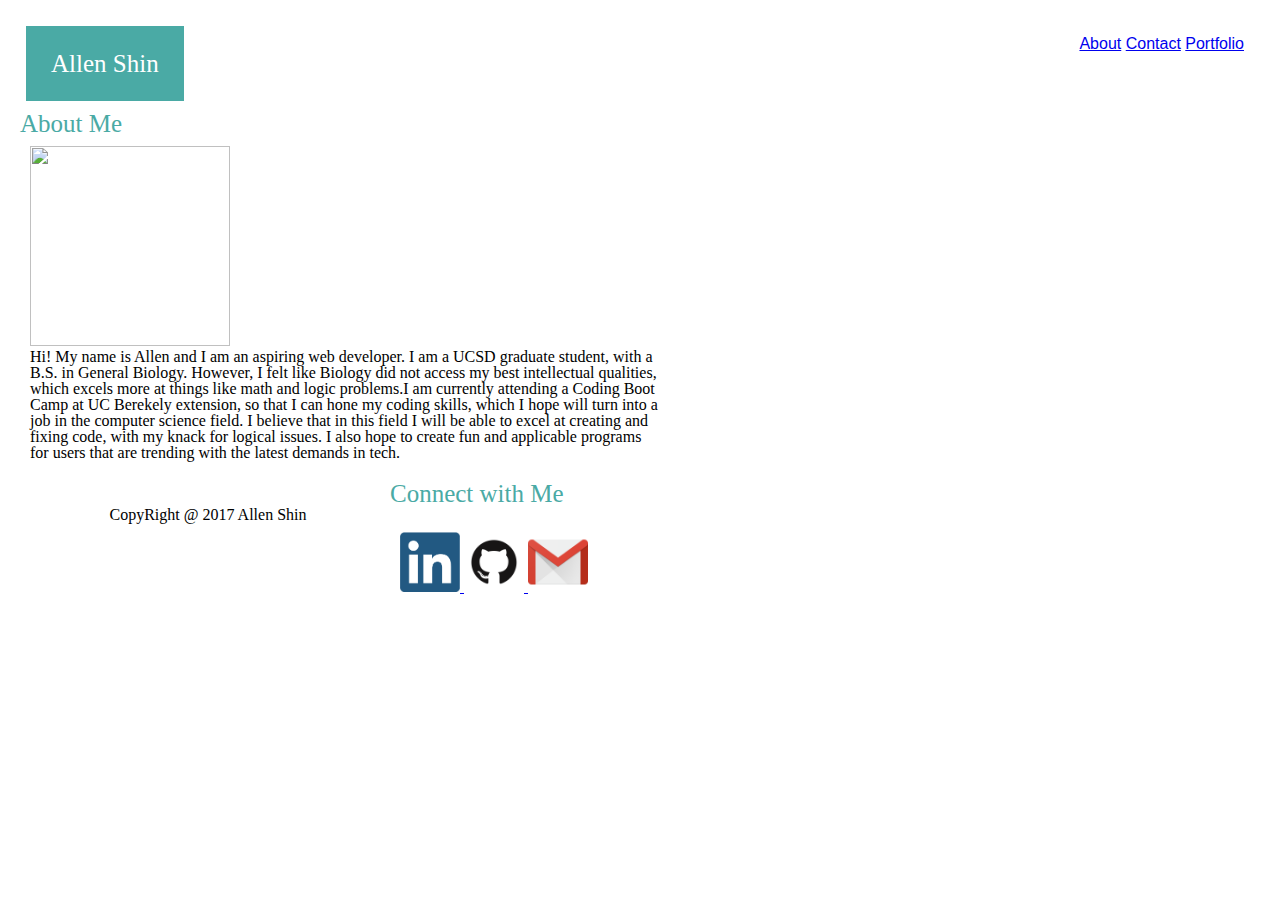
==== index.html @ b1295db9 "Final" ====
<!DOCTYPE html>
<html>
<head>
	<link rel="stylesheet" type="text/css" href="./assets/css/reset.css">

	<link rel="stylesheet" type="text/css" href="./assets/css/style.css">

	<title>Allen Shin's Website</title>
</head>
<body>
	<div class="container">
		<header>
			<h1>Allen Shin</h1>
				<div class="menu">
   				<a href="./index.html">About</a>
   				<a href="./contact.html">Contact</a>
   				<a href="./portfolio.html">Portfolio</a>
   				</div>	
   		</header>
	</div>
    <br>

    <div class= content>

		<div class=about>	
			<h2 class=>About Me</h2>
			<div>
			<img src="./assets/images/img_2926.jpg"; height= 200 px; width = 200 px>
			<br>
			<p>Hi! My name is Allen and I am an aspiring web developer. I am a UCSD graduate student, with a B.S. in General Biology. However, I felt like Biology did not access my best intellectual qualities, which excels more at things like math and logic problems.I am currently attending a Coding Boot Camp at UC Berekely extension, so that I can hone my coding skills, which I hope will turn into a job in the computer science field. I believe that in this field I will be able to excel at creating and fixing code, with my knack for logical issues. I also hope to create fun and applicable programs for users that are trending with the latest demands in tech. </p>
			
		</div>
	

		<div class=sidebar>
			<h2>Connect with Me</h2>
			<br>
		<div class=icons>
			

			<a href="https://www.linkedin.com/in/allen-shin-84234069/">
				<img src= ./assets/images/linkedin-logo-copy.png
				style="width:60px;height:60px;border:0">
			</a>

			
			<a href="https://github.com/geeuho">
				<img src= ./assets/images/GitHub-Mark.png
				style="width:60px;height:60px;border:0">
			</a>

			<a href="mailto:geeuho@gmail.com">
				<img src= ./assets/images/Gmail_Icon.png
				style="width:60px;height:60px;border:0">
			</a>

			
		</div>
	</div>

			
	</div>
	<div class=container2>
		<footer>
			CopyRight @ 2017 Allen Shin
		</footer>
	</div>
</body>
</html>
---- assets/css/style.css ----
}
.box-set{
			width:650px;
			background:grey;
			margin-left:25px;
			position:relative;
			float:left;
		}

.bottom{
	position:relative;
	bottom:50px;
	font-color:;
}
.container{
	width:100%
	border:1px #cccccc;
	background-color:white;
}
.container2{
width:100%;
border:#dddddd;


}
.info{
	height:400px;
	width:600px;
	background:grey;
	position:relative;
	right:25px;
	float:right;
	top:50px;
}
.menu{
	float:right;
	font-color:#777777;
	font-family:Arial;
}
.content{
	width:960px;
	position:center;
}
.about{width:650px;
	clear:left;
}
.contact{
	width:650px;
	clear:left;
}
.portfolio{
	width:650px;
	clear:left;
}
.sidebar{
	width:270px;
	float:right;
	clear:right;
}	
.icons{
	clear:right;
}
input{
	clear:left;
}
header{
	padding:1em;
}
footer{
	padding:1em;
	background-color:#ffffff;
	text-align: center;
	font-family:Georgia
}
div{
	padding:10px;
}
body{
	background:url(./assets/images/dust_scratches.png);
	background-size: 1500px, 1500px;
}	
h1{color:white; 
	font: Arial;
	background-color:#4aaaa5;
	font-color:white;
	font-size:25px;
	font-family:Georgia;
	padding:1em;
	float:left;
}

h2{color:#4aaaa5; 
	font-size:25px;
	font-family:Georgia;
	clear:right;
}

	
}
p{
	padding:10px;
	color:#777777;
	}
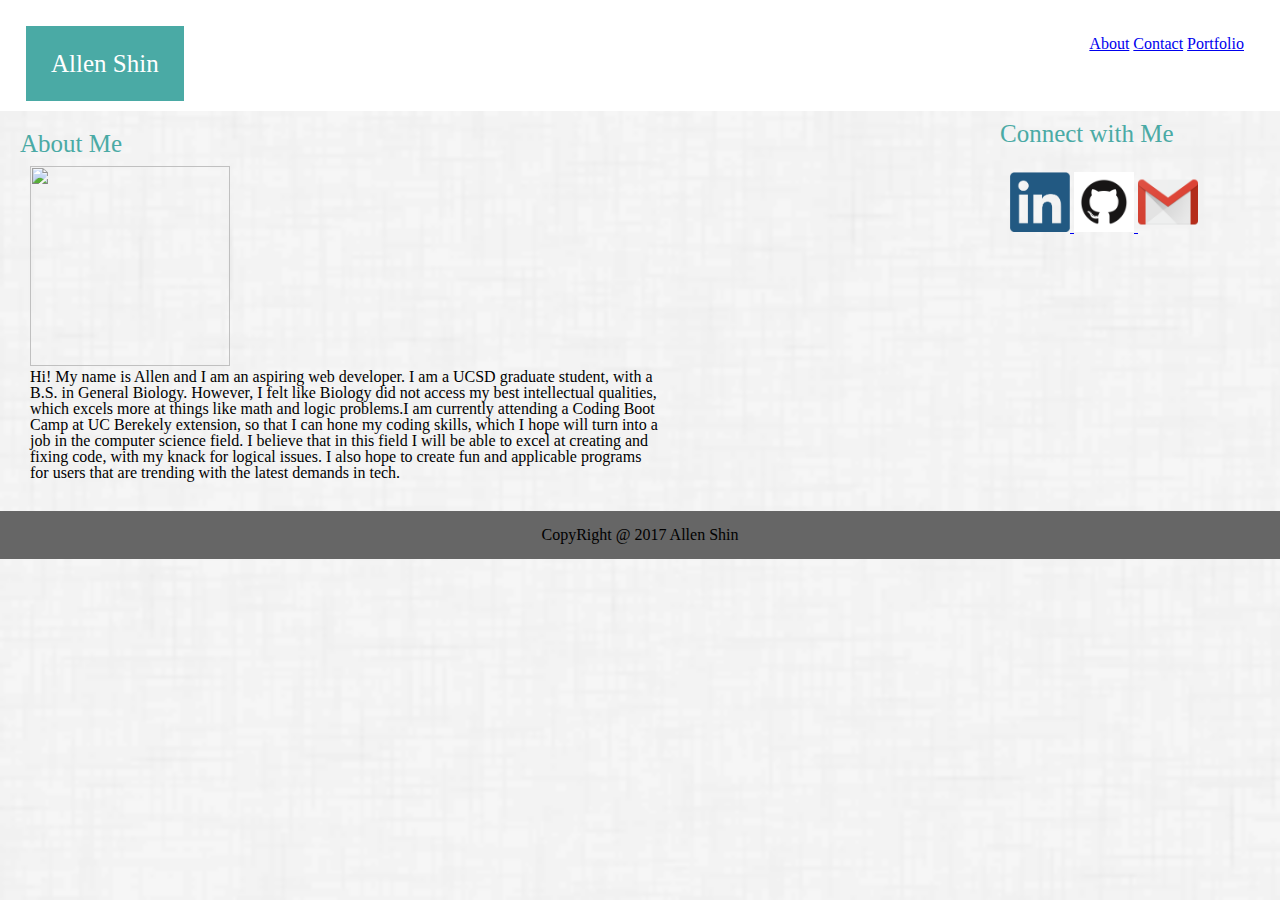
==== commit e9cd0ad9: "final2" ====
--- a/index.html
+++ b/index.html
@@ -18,23 +18,11 @@
    				</div>	
    		</header>
 	</div>
-    <br>
+    
 
-    <div class= content>
-
-		<div class=about>	
-			<h2 class=>About Me</h2>
-			<div>
-			<img src="./assets/images/img_2926.jpg"; height= 200 px; width = 200 px>
-			<br>
-			<p>Hi! My name is Allen and I am an aspiring web developer. I am a UCSD graduate student, with a B.S. in General Biology. However, I felt like Biology did not access my best intellectual qualities, which excels more at things like math and logic problems.I am currently attending a Coding Boot Camp at UC Berekely extension, so that I can hone my coding skills, which I hope will turn into a job in the computer science field. I believe that in this field I will be able to excel at creating and fixing code, with my knack for logical issues. I also hope to create fun and applicable programs for users that are trending with the latest demands in tech. </p>
-			
-		</div>
-	
-
-		<div class=sidebar>
-			<h2>Connect with Me</h2>
-			<br>
+	<div class=sidebar>
+		<h2>Connect with Me</h2>
+		<br>
 		<div class=icons>
 			
 
@@ -54,16 +42,28 @@
 				style="width:60px;height:60px;border:0">
 			</a>
 
-			
 		</div>
 	</div>
 
+    <div class= content>
+
+		<div class=about>	
+			<h2 class=>About Me</h2>
+			<div>
+			<img src="./assets/images/img_2926.jpg"; height= 200 px; width = 200 px>
+			<br>
+			<p>Hi! My name is Allen and I am an aspiring web developer. I am a UCSD graduate student, with a B.S. in General Biology. However, I felt like Biology did not access my best intellectual qualities, which excels more at things like math and logic problems.I am currently attending a Coding Boot Camp at UC Berekely extension, so that I can hone my coding skills, which I hope will turn into a job in the computer science field. I believe that in this field I will be able to excel at creating and fixing code, with my knack for logical issues. I also hope to create fun and applicable programs for users that are trending with the latest demands in tech. </p>
+			
+		</div>
+	
 			
 	</div>
-	<div class=container2>
+</div>
+</body>
+
+		
 		<footer>
 			CopyRight @ 2017 Allen Shin
 		</footer>
-	</div>
-</body>
+
 </html>--- a/assets/css/style.css
+++ b/assets/css/style.css
@@ -1,28 +1,33 @@
-
-		}
 .box-set{
-			width:650px;
-			background:grey;
-			margin-left:25px;
-			position:relative;
-			float:left;
-		}
+	width:650px;
+	background:grey;
+	margin-left:25px;
+	position:relative;
+	float:left;
+}
+.port{
+	width:150px;
+	float:left;
+}
 
 .bottom{
 	position:relative;
 	bottom:50px;
-	font-color:;
+	font-color:white;
+	background-width:100%;
+	background-color:#4aaaa5;
+	;
 }
 .container{
 	width:100%
 	border:1px #cccccc;
 	background-color:white;
+	overflow:auto;
 }
 .container2{
-width:100%;
-border:#dddddd;
-
-
+		width:100%;
+		border:#dddddd;
+    	bottom: 0;
 }
 .info{
 	height:400px;
@@ -33,17 +38,21 @@
 	float:right;
 	top:50px;
 }
-.menu{
-	float:right;
+div.menu{float:right;
+}
+a.menu{
 	font-color:#777777;
 	font-family:Arial;
 }
 .content{
+	overflow:auto;
 	width:960px;
 	position:center;
 }
-.about{width:650px;
+.about{
+	width:650px;
 	clear:left;
+	overflow:auto;
 }
 .contact{
 	width:650px;
@@ -56,7 +65,7 @@
 .sidebar{
 	width:270px;
 	float:right;
-	clear:right;
+	clear:left;
 }	
 .icons{
 	clear:right;
@@ -69,15 +78,16 @@
 }
 footer{
 	padding:1em;
-	background-color:#ffffff;
-	text-align: center;
-	font-family:Georgia
+	background-color:#666666;
+	text-align:center;
+	font-family:Georgia;
+	clear:left;
 }
 div{
 	padding:10px;
 }
 body{
-	background:url(./assets/images/dust_scratches.png);
+	background-image:url('../../assets/images/6.png');
 	background-size: 1500px, 1500px;
 }	
 h1{color:white; 
@@ -101,4 +111,6 @@
 p{
 	padding:10px;
 	color:#777777;
-	}
+	font-family:Arial;
+	float:right;
+}
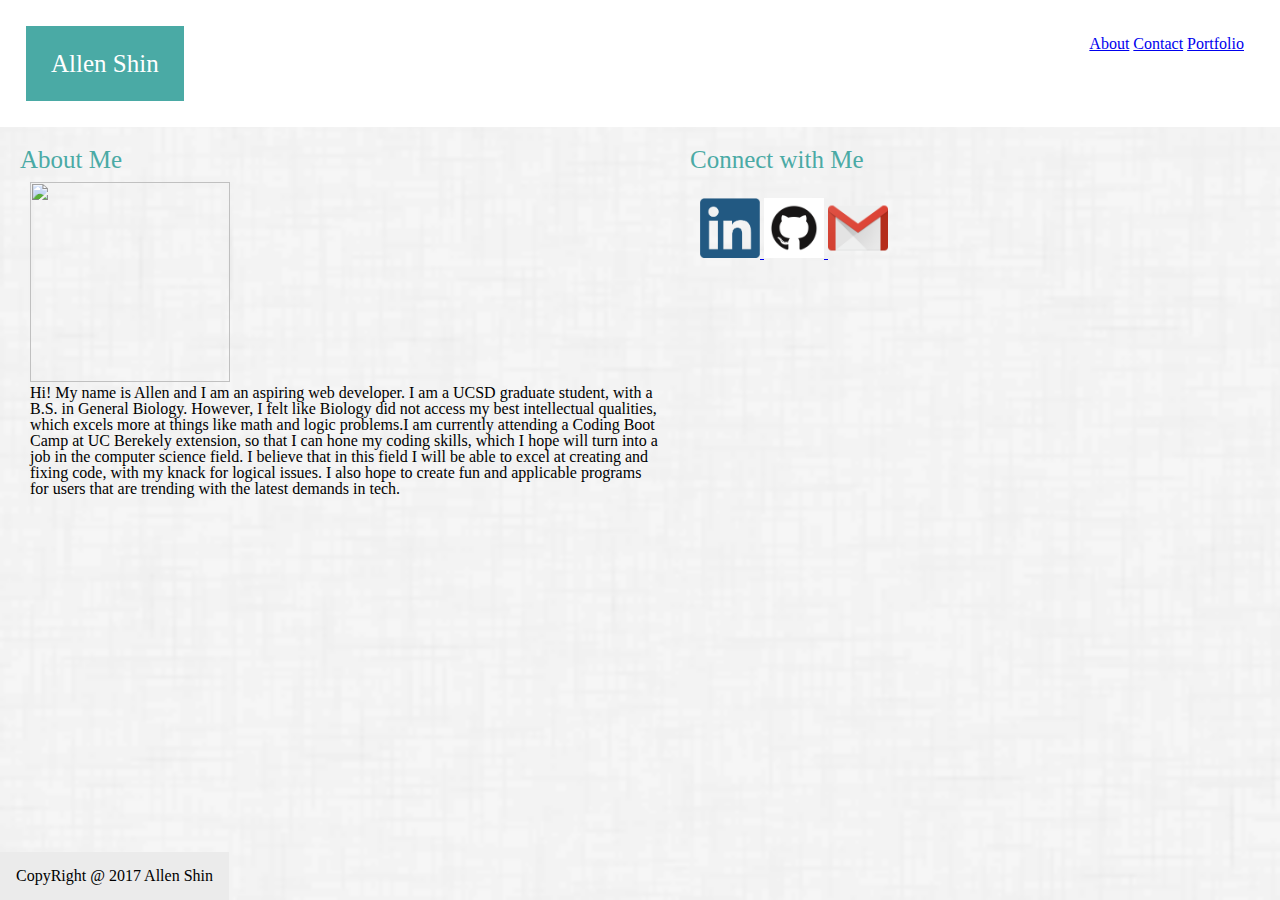
==== commit b9d9bd3b: "Pseudocode commit" ====
--- a/index.html
+++ b/index.html
@@ -18,8 +18,8 @@
    				</div>	
    		</header>
 	</div>
-    
 
+    <div class= content>
 	<div class=sidebar>
 		<h2>Connect with Me</h2>
 		<br>
@@ -44,13 +44,10 @@
 
 		</div>
 	</div>
-
-    <div class= content>
-
 		<div class=about>	
 			<h2 class=>About Me</h2>
 			<div>
-			<img src="./assets/images/img_2926.jpg"; height= 200 px; width = 200 px>
+			<img src='./assets/images/img_2926.jpg'; height= 200 px; width = 200 px>
 			<br>
 			<p>Hi! My name is Allen and I am an aspiring web developer. I am a UCSD graduate student, with a B.S. in General Biology. However, I felt like Biology did not access my best intellectual qualities, which excels more at things like math and logic problems.I am currently attending a Coding Boot Camp at UC Berekely extension, so that I can hone my coding skills, which I hope will turn into a job in the computer science field. I believe that in this field I will be able to excel at creating and fixing code, with my knack for logical issues. I also hope to create fun and applicable programs for users that are trending with the latest demands in tech. </p>
 			
@@ -60,8 +57,6 @@
 	</div>
 </div>
 </body>
-
-		
 		<footer>
 			CopyRight @ 2017 Allen Shin
 		</footer>
--- a/assets/css/style.css
+++ b/assets/css/style.css
@@ -27,7 +27,9 @@
 .container2{
 		width:100%;
 		border:#dddddd;
+		background-color:;
     	bottom: 0;
+    	overflow:auto;
 }
 .info{
 	height:400px;
@@ -38,16 +40,21 @@
 	float:right;
 	top:50px;
 }
-div.menu{float:right;
+div.menu{
+	float:right;
 }
 a.menu{
 	font-color:#777777;
 	font-family:Arial;
 }
+div{
+	padding:10px;
+}
 .content{
+	width:960px;
+	margin:auto;
+	position:absolute;
 	overflow:auto;
-	width:960px;
-	position:center;
 }
 .about{
 	width:650px;
@@ -57,15 +64,18 @@
 .contact{
 	width:650px;
 	clear:left;
+	overflow:auto;
 }
 .portfolio{
 	width:650px;
 	clear:left;
-}
+	overflow:auto;
+} 
 .sidebar{
 	width:270px;
 	float:right;
 	clear:left;
+	overflow:auto;
 }	
 .icons{
 	clear:right;
@@ -75,20 +85,24 @@
 }
 header{
 	padding:1em;
+	text-align:center;
+	overflow:auto;
+	color:#ffffff;
 }
 footer{
-	padding:1em;
-	background-color:#666666;
-	text-align:center;
-	font-family:Georgia;
-	clear:left;
+  display: block;
+  padding:1em;
+  position:absolute;
+  bottom:0px;
+  text-align: center;
+  background: #ebebeb;
 }
 div{
-	padding:10px;
 }
 body{
 	background-image:url('../../assets/images/6.png');
 	background-size: 1500px, 1500px;
+	overflow:auto;
 }	
 h1{color:white; 
 	font: Arial;
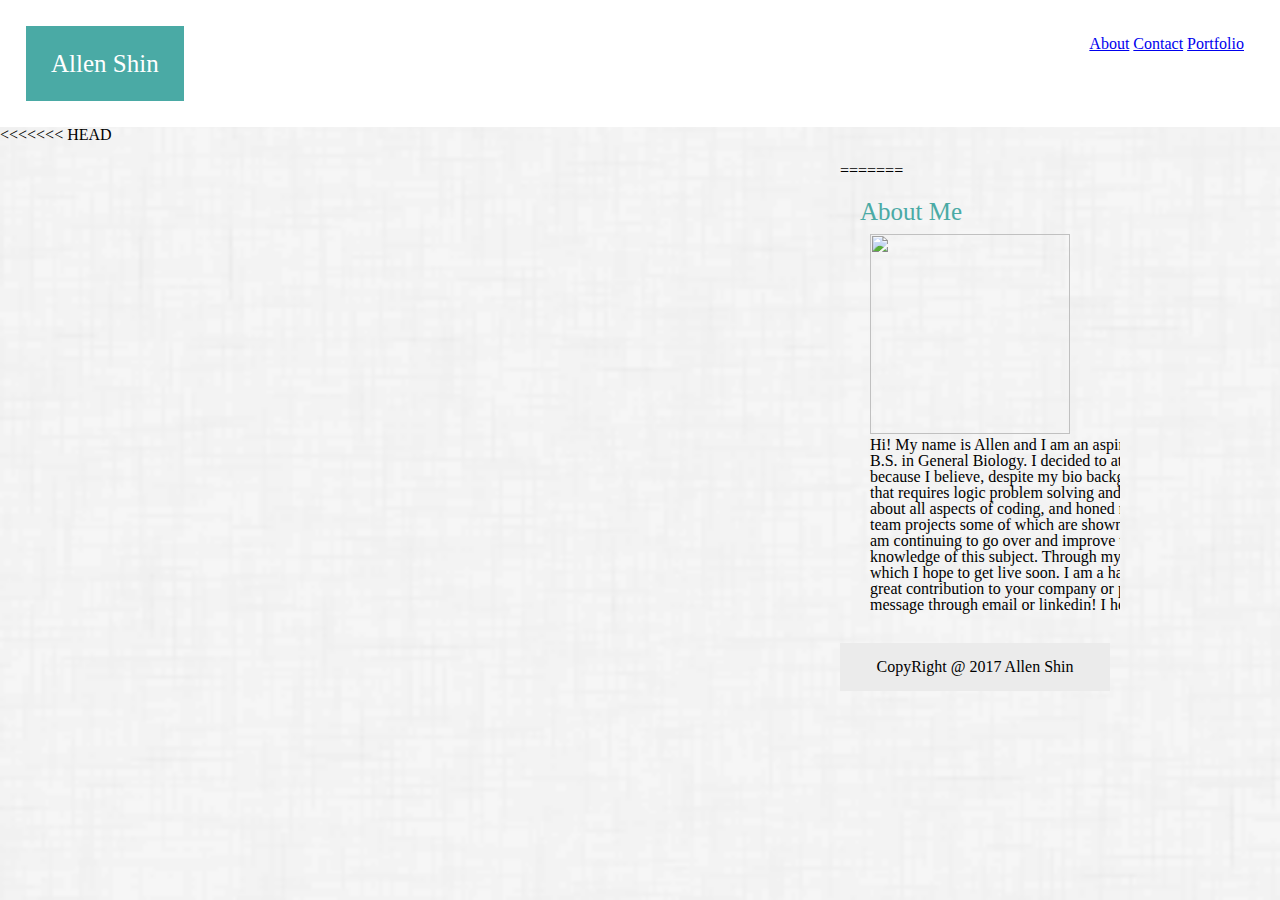
==== commit cc300b4a: "edit1" ====
--- a/index.html
+++ b/index.html
@@ -19,11 +19,16 @@
    		</header>
 	</div>
 
+<<<<<<< HEAD
+    <div class= "content">
+	<div class="sidebar">
+=======
     <div class= content>
 	<div class=sidebar>
+>>>>>>> b9d9bd3b2e8aecca429f73673bfa7955c0cd0e3e
 		<h2>Connect with Me</h2>
 		<br>
-		<div class=icons>
+		<div class="icons">
 			
 
 			<a href="https://www.linkedin.com/in/allen-shin-84234069/">
@@ -49,7 +54,16 @@
 			<div>
 			<img src='./assets/images/img_2926.jpg'; height= 200 px; width = 200 px>
 			<br>
-			<p>Hi! My name is Allen and I am an aspiring web developer. I am a UCSD graduate student, with a B.S. in General Biology. However, I felt like Biology did not access my best intellectual qualities, which excels more at things like math and logic problems.I am currently attending a Coding Boot Camp at UC Berekely extension, so that I can hone my coding skills, which I hope will turn into a job in the computer science field. I believe that in this field I will be able to excel at creating and fixing code, with my knack for logical issues. I also hope to create fun and applicable programs for users that are trending with the latest demands in tech. </p>
+			<p>Hi! My name is Allen and I am an aspiring web developer. I am a UCSD graduate student, with a B.S. in General Biology. 
+				I decided to attend the Coding Boot Camp at UC Berekely extension, because I believe, despite my bio background, that
+				my true strength has always been in a subject that requires logic problem solving and good organizational skills. For 6
+				months, I have learned about all aspects of coding, and honed my skills through working
+				more than a dozen solo and team projects some of which are shown here in the portfolio section. I have now graduated, and  
+				I am continuing to go over and improve those same projects I have worked on to increase my knowledge of this subject.
+				Through my skills, I am also working on my own forum style website which I hope to get live soon. 
+				I am a hard worker with a love for coding I believe I could be a great contribution to your company or project! 
+				Please check out my github and send me an message through email or linkedin! I hope to get connected with you! 
+			</p>
 			
 		</div>
 	
--- a/assets/css/style.css
+++ b/assets/css/style.css
@@ -16,7 +16,7 @@
 	font-color:white;
 	background-width:100%;
 	background-color:#4aaaa5;
-	;
+	
 }
 .container{
 	width:100%
@@ -53,8 +53,12 @@
 .content{
 	width:960px;
 	margin:auto;
+<<<<<<< HEAD
+	position:relative;
+=======
 	position:absolute;
 	overflow:auto;
+>>>>>>> b9d9bd3b2e8aecca429f73673bfa7955c0cd0e3e
 }
 .about{
 	width:650px;
@@ -92,7 +96,11 @@
 footer{
   display: block;
   padding:1em;
+<<<<<<< HEAD
+  position:sticky;
+=======
   position:absolute;
+>>>>>>> b9d9bd3b2e8aecca429f73673bfa7955c0cd0e3e
   bottom:0px;
   text-align: center;
   background: #ebebeb;
